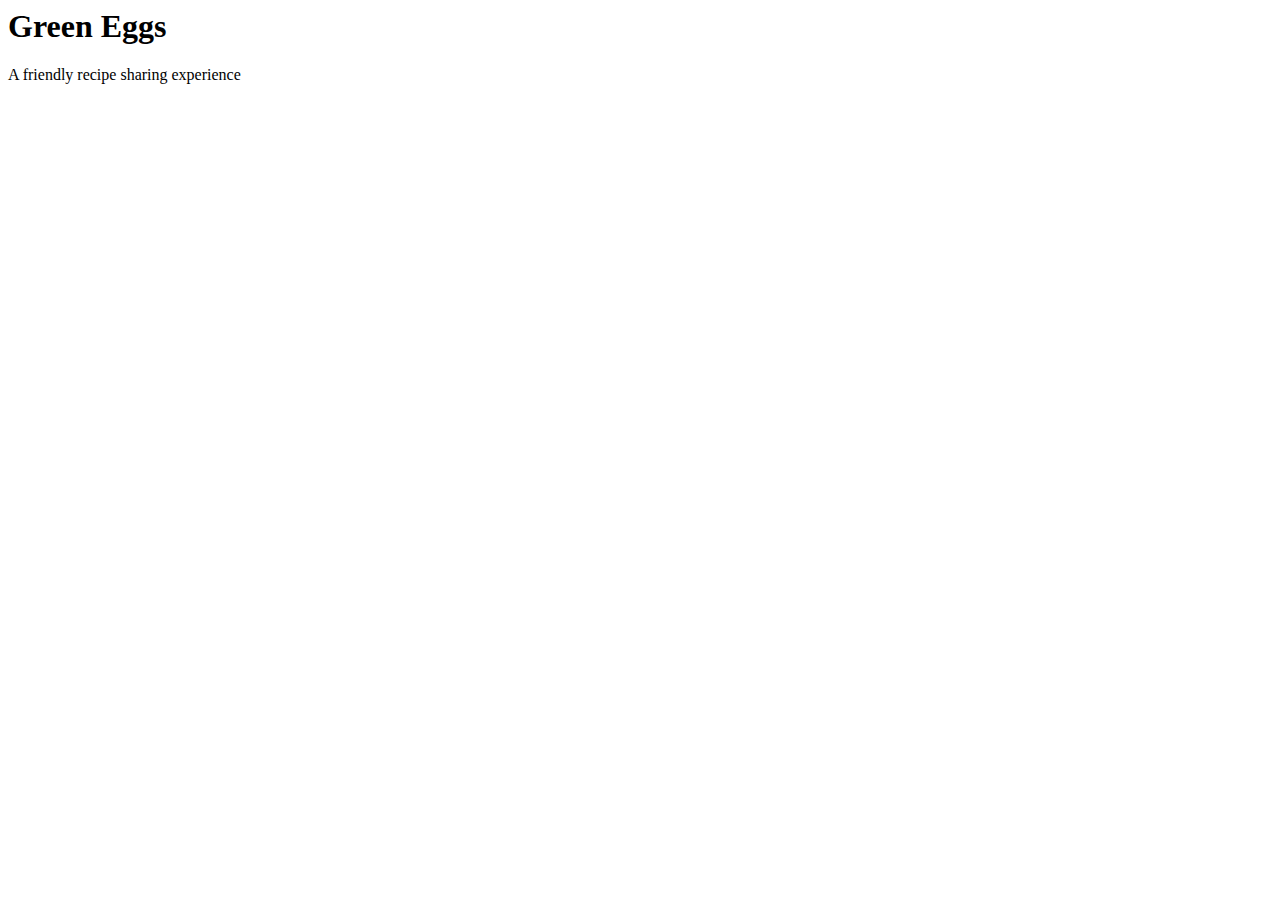
==== src/index.html @ cac70ddf "feat: add subtitle" ====
<html>
  <head>
    <link
      rel="stylesheet"
      type="text/css"
      href="./src/styles/font.css"
      media="screen"
    />
    <title>Green Eggs</title>
  </head>
  <body>
    <h1>Green Eggs</h1>
    <p>A friendly recipe sharing experience</p>
  </body>
</html>
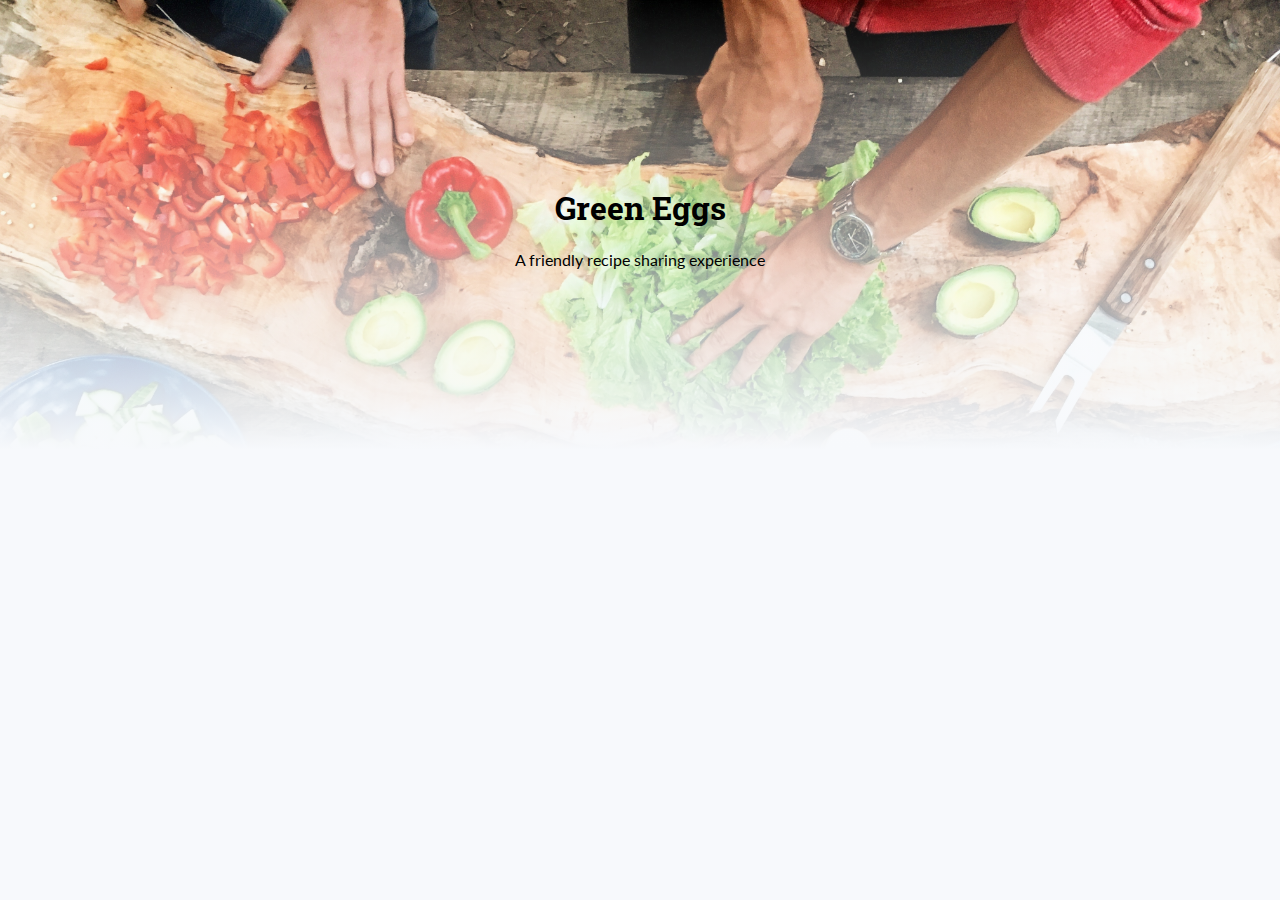
==== commit 3f0ceff7: "feat: add subtitle" ====
--- a/src/index.html
+++ b/src/index.html
@@ -1,15 +1,16 @@
 <html>
   <head>
-    <link
-      rel="stylesheet"
-      type="text/css"
-      href="./src/styles/font.css"
-      media="screen"
-    />
+    <link rel="stylesheet" type="text/css" href="./style.css" media="screen" />
     <title>Green Eggs</title>
   </head>
   <body>
-    <h1>Green Eggs</h1>
-    <p>A friendly recipe sharing experience</p>
+    <div class="hero">
+      <div class="hero-gradient">
+        <div class="hero-text">
+          <h1>Green Eggs</h1>
+          <p>A friendly recipe sharing experience</p>
+        </div>
+      </div>
+    </div>
   </body>
 </html>
--- a/src/style.css
+++ b/src/style.css
@@ -0,0 +1,30 @@
+@import url("https://fonts.googleapis.com/css2?family=Lato&family=Roboto+Slab&display=swap");
+
+h1 {
+  font-family: "Roboto Slab";
+}
+
+body {
+  font-family: "Lato";
+  margin: 0;
+  background-color: #f7f9fc;
+}
+
+.hero {
+  background-image: url("../assets/bg.jpg");
+  background-size: cover;
+  height: 50vh;
+  display: flex;
+}
+
+.hero-gradient {
+  display: flex;
+  justify-content: center;
+  align-items: center;
+  flex: 1;
+  background-image: linear-gradient(to top, #f7f9fc, rgba(255, 0, 0, 0));
+}
+
+.hero-text {
+  text-align: center;
+}
